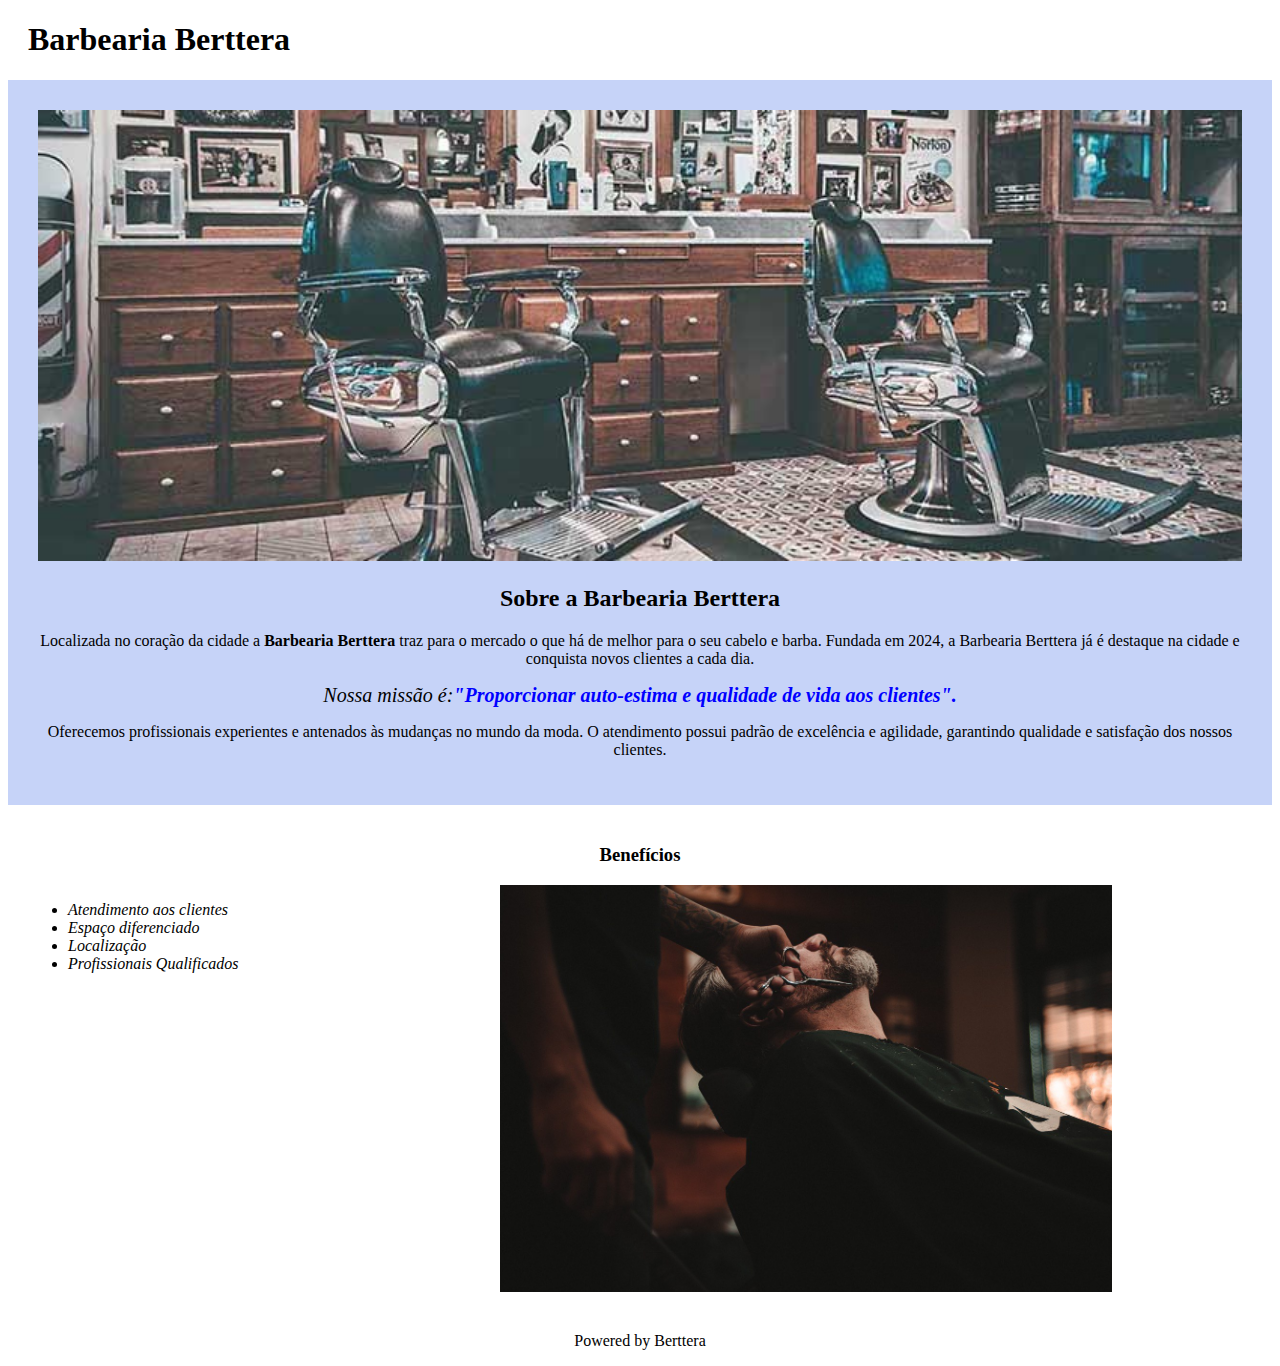
==== index.html @ 11fa36e6 "atualizar barbearia" ====
<!DOCTYPE html>
<html lang="pt-br">

<head>
    <meta charset="UTF-8">
    <meta name="viewport" content="width=device-width, initial-scale=1.0">
    <link rel="stylesheet" href="style.css">
    <title>Barbearia Berttera</title>
</head>

<body>
    <head>
        <h1 class="tituloprin">Barbearia Berttera</h1>
    </head>
    <div class="princ">
        <img id="banner" src="img/banner.jpg">

        <h2 class="titulocent">Sobre a Barbearia Berttera</h2>

        <p>Localizada no coração da cidade a <strong>Barbearia Berttera</strong> traz para o mercado o que há de melhor
            para
            o seu cabelo e barba. Fundada em 2024, a Barbearia Berttera já é destaque na cidade e conquista novos
            clientes a
            cada dia.</p>

        <p><em id="missao">Nossa missão é:<strong>"Proporcionar auto-estima e qualidade de vida aos clientes".</em>
        <p></strong>

        <p>Oferecemos profissionais experientes e antenados às mudanças no mundo da moda. O atendimento possui padrão de
            excelência e agilidade, garantindo qualidade e satisfação dos nossos clientes.</p>
    </div>


    <div class="benef">
        <h3 class="titulocent">Benefícios</h3>
        <ul class="listbenef">
            <li class="itens">Atendimento aos clientes</li>
            <li class="itens">Espaço diferenciado</li>
            <li class="itens">Localização</li>
            <li class="itens">Profissionais Qualificados</li>
        </ul>
        <img class="imagem" src="img/beneficios.jpg" alt="">
    </div>
    <div>
        <footer class="rodape">
            <p class="texto-rodape">Powered by Berttera</p>
        </footer>
    </div>
</body>

</html>
---- style.css ----
.princ {
    background-color: rgba(184, 200, 246, 0.800);
    padding: 30px;
}

.tituloprin {
    padding-left: 20px;
}

.titulocent{
    text-align: center;
}

#banner {
    width: 100%;
}

p {
    text-align: center;
}

#missao {
    font-size: 20px;
}

em strong {
    color: blue;
}

.benef {
    background-color: rgb(255, 255, 255);
    padding: 20px;
}

.listbenef {
    display: inline-block;
    vertical-align: top;
    width: 20%;
    margin-right: 15%;
}

.itens {
    font-style: italic;
}

.imagem {
    width: 50%;
}
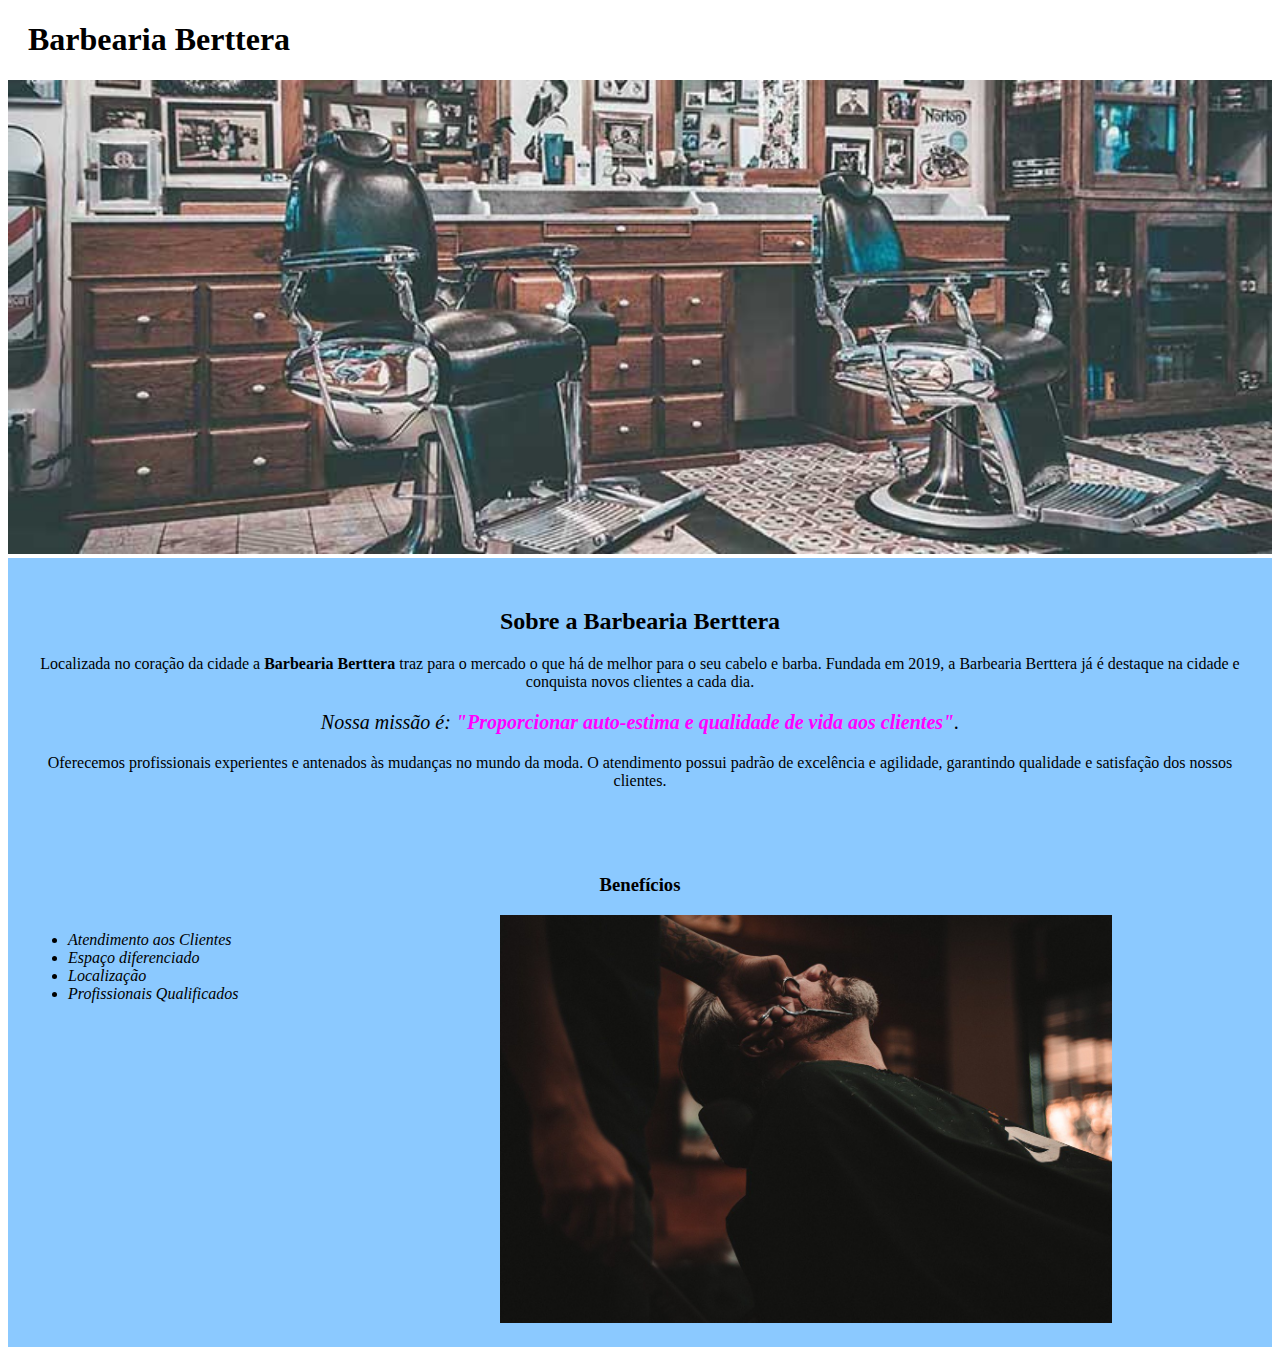
==== commit ea1d8f56: "atualizar arquivos" ====
--- a/index.html
+++ b/index.html
@@ -1,51 +1,37 @@
 <!DOCTYPE html>
 <html lang="pt-br">
+	<head>
+		<meta charset="UTF-8">
+		<title>Barbearia Berttera</title>
+		<link rel="stylesheet" href="style-home.css">
+	</head>
 
-<head>
-    <meta charset="UTF-8">
-    <meta name="viewport" content="width=device-width, initial-scale=1.0">
-    <link rel="stylesheet" href="style.css">
-    <title>Barbearia Berttera</title>
-</head>
+	<body>
+		<header>
+			<h1 class="titulo-principal">Barbearia Berttera</h1>
+		</header>
+		<img id="banner" src="banner.jpg">
+		<div class="principal">
+			<h2 class="titulo-centralizado">Sobre a Barbearia Berttera</h2>
+	 
+			<p>Localizada no coração da cidade a <strong>Barbearia Berttera</strong> traz para o mercado o que há de melhor para o seu cabelo e barba. Fundada em 2019, a Barbearia Berttera já é destaque na cidade e conquista novos clientes a cada dia.</p>
 
-<body>
-    <head>
-        <h1 class="tituloprin">Barbearia Berttera</h1>
-    </head>
-    <div class="princ">
-        <img id="banner" src="img/banner.jpg">
+			<p id="missao"><em>Nossa missão é: <strong>"Proporcionar auto-estima e qualidade de vida aos clientes"</strong>.</em></p>
 
-        <h2 class="titulocent">Sobre a Barbearia Berttera</h2>
+			<p>Oferecemos profissionais experientes e antenados às mudanças no mundo da moda. O atendimento possui padrão de excelência e agilidade, garantindo qualidade e satisfação dos nossos clientes.</p>
+		</div>
 
-        <p>Localizada no coração da cidade a <strong>Barbearia Berttera</strong> traz para o mercado o que há de melhor
-            para
-            o seu cabelo e barba. Fundada em 2024, a Barbearia Berttera já é destaque na cidade e conquista novos
-            clientes a
-            cada dia.</p>
+		<div class="beneficios">
+			<h3 class="titulo-centralizado">Benefícios</h3>
 
-        <p><em id="missao">Nossa missão é:<strong>"Proporcionar auto-estima e qualidade de vida aos clientes".</em>
-        <p></strong>
+			<ul>
+				<li class="itens">Atendimento aos Clientes</li>
+				<li class="itens">Espaço diferenciado</li>
+				<li class="itens">Localização</li>
+				<li class="itens">Profissionais Qualificados</li>
+			</ul>
 
-        <p>Oferecemos profissionais experientes e antenados às mudanças no mundo da moda. O atendimento possui padrão de
-            excelência e agilidade, garantindo qualidade e satisfação dos nossos clientes.</p>
-    </div>
-
-
-    <div class="benef">
-        <h3 class="titulocent">Benefícios</h3>
-        <ul class="listbenef">
-            <li class="itens">Atendimento aos clientes</li>
-            <li class="itens">Espaço diferenciado</li>
-            <li class="itens">Localização</li>
-            <li class="itens">Profissionais Qualificados</li>
-        </ul>
-        <img class="imagem" src="img/beneficios.jpg" alt="">
-    </div>
-    <div>
-        <footer class="rodape">
-            <p class="texto-rodape">Powered by Berttera</p>
-        </footer>
-    </div>
-</body>
-
+			<img src="beneficios.jpg" class="imagembeneficios">
+		</div>
+	</body>
 </html>--- a/style-home.css
+++ b/style-home.css
@@ -0,0 +1,48 @@
+#banner {
+	width:100%;
+}
+
+.principal{
+	background: #8bc9ff;
+	padding: 30px;
+}
+
+.titulo-principal {
+	padding-left: 20px;
+}
+
+.titulo-centralizado {
+	text-align: center
+}
+
+p {
+	text-align: center;
+}
+
+#missao {
+	font-size: 20px
+}
+
+em strong {
+	color: fuchsia;
+}
+
+.itens {
+	font-style: italic
+}
+
+.beneficios {
+	background: #8bc9ff;
+	padding: 20px;
+}
+
+ul {
+	display: inline-block;
+	vertical-align: top;
+	width: 20%;
+	margin-right: 15%;
+}
+
+.imagembeneficios {
+	width: 50%;
+}